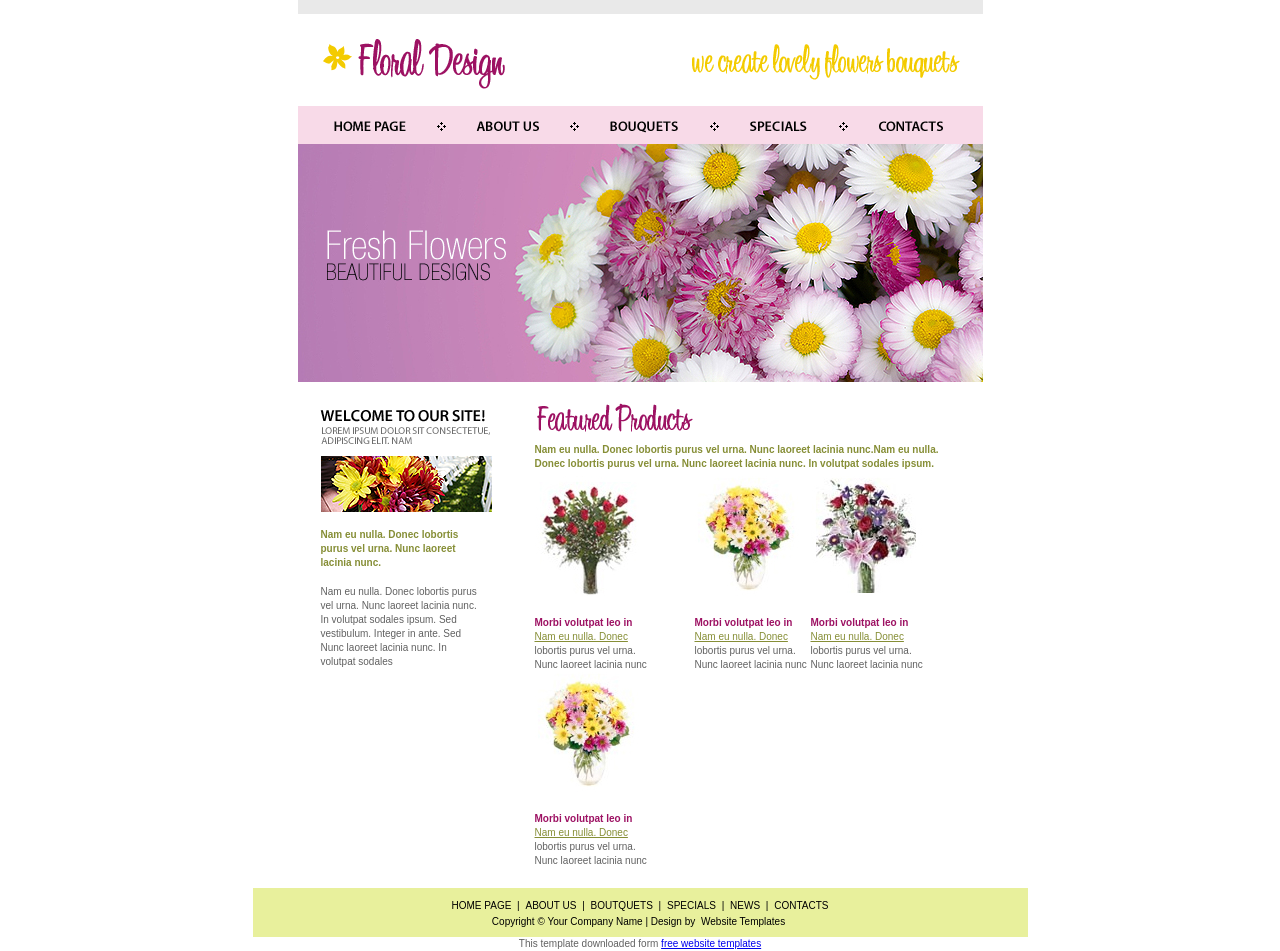
==== ktra/src/main/resources/templates/index.html @ 110bdda7 "add content" ====
<!DOCTYPE html
    PUBLIC "-//W3C//DTD XHTML 1.0 Transitional//EN" "http://www.w3.org/TR/xhtml1/DTD/xhtml1-transitional.dtd">
<html xmlns="http://www.w3.org/1999/xhtml">

<head>
    <title>Floral Design</title>
    <meta http-equiv="Content-Type" content="text/html; charset=utf-8" />
    <link href="css/styles.css" rel="stylesheet" type="text/css" />
</head>

<body>
    <div id="container">
        <div id="topLine"></div>
        <div id="logoPan"> <img src="images/logo.gif" width="192" height="92" alt="" id="logo" /> <img
                src="images/slogan.gif" width="297" height="46" alt="" id="slogan" /> </div>
        <div id="menuPan">
            <ul class="menu">
                <li class="btn_1"><a href="#">home page</a></li>
                <li class="line"></li>
                <li class="btn_2"><a href="#">about us</a></li>
                <li class="line"></li>
                <li class="btn_3"><a href="#">bouquets</a></li>
                <li class="line"></li>
                <li class="btn_4"><a href="#">specials</a></li>
                <li class="line"></li>
                <li class="btn_5"><a href="#">contacts</a></li>
            </ul>
        </div>
        <div id="header"> <img src="images/slogan2.gif" width="192" height="70" alt="" id="slogan2" /></div>
        <div id="content">
            <div id="leftPan">
                <div id="welcome">
                    <h2></h2>
                    <img src="images/img_welcome.jpg" width="172" height="56" alt="" />
                    <p class="headline">Nam eu nulla. Donec lobortis purus vel urna. Nunc laoreet lacinia nunc. </p>
                    <p>Nam eu nulla. Donec lobortis purus vel urna. Nunc laoreet lacinia nunc. In volutpat sodales
                        ipsum. Sed vestibulum. Integer in ante. Sed Nunc laoreet lacinia nunc. In volutpat sodales </p>
                </div>
            </div>
            <div id="rightPan">
                <div id="featured">
                    <h2></h2>
                    <p class="headline">Nam eu nulla. Donec lobortis purus vel urna. Nunc laoreet lacinia nunc.Nam eu
                        nulla. Donec lobortis purus vel urna. Nunc laoreet lacinia nunc. In volutpat sodales ipsum. </p>
                    <div class="featItem" id="i01"> <img src="images/img_prod.jpg" width="116" height="125" alt="" />
                        <p><span class="headline2">Morbi volutpat leo in</span><br />
                            <a href="#">Nam eu nulla. Donec</a><br />
                            lobortis purus vel urna. Nunc laoreet lacinia nunc
                        </p>
                    </div>
                    <div class="featItem" id="i03"> <img src="images/img_prod-14.jpg" width="116" height="125" alt="" />
                    <p><span class="headline2">Morbi volutpat leo in</span><br />
                        <a href="#">Nam eu nulla. Donec</a><br />
                        lobortis purus vel urna. Nunc laoreet lacinia nunc</p>
                </div>
                    <div class="featItem" id="i02">
                        <img src="images/img_prod-13.jpg" width="116" height="125" alt="" />
                        <p>
                            <span class="headline2">Morbi volutpat leo in</span><br />
                            <a href="#">Nam eu nulla. Donec</a><br />
                            lobortis purus vel urna. Nunc laoreet lacinia nunc
                        </p>
                    </div>
                    <div class="featItem" id="i03">
                        <img src="images/img_prod-14.jpg" width="116" height="125" alt="" />
                        <p>
                            <span class="headline2">Morbi volutpat leo in</span><br />
                            <a href="#">Nam eu nulla. Donec</a><br />
                            lobortis purus vel urna. Nunc laoreet lacinia nunc
                        </p>
                    </div>
                    <div class="clear"></div>
                </div>
            </div>
            <div class="clear" id="end"></div>
        </div>
    </div>
    <div id="footer">
        <p><a href="#">HOME PAGE</a> | <a href="#">ABOUT US</a> | <a href="#">BOUTQUETS</a> | <a href="#">SPECIALS</a> |
            <a href="#">NEWS</a> | <a href="#">CONTACTS</a><br />
            Copyright &copy; Your Company Name | Design by <a href="http://freshtemplates.com/">Website Templates</a>
        </p>
    </div>
    <div align="center">This template downloaded form <a
            href='http://all-free-download.com/free-website-templates/'>free website templates</a></div>
</body>

</html>
---- ktra/src/main/resources/templates/css/styles.css ----
/* CSS Document */
body{padding:0px; margin:0px; background:#fff; color:#616161; font:10px/14px Tahoma, sans-serif;}
div, p, ul, h2, h3, h4, img{padding:0px; margin:0px;}
ul{list-style-type:none;}

.clear {clear: both; margin: 0px; height:0}

p a{font:10px/14px Tahoma, sans-serif; color:#868e36; text-decoration:underline;}
p a:hover{ color:#868e36; text-decoration:none;}

.headline{font:10px/14px Tahoma, Geneva, sans-serif; color:#868e36; font-weight:bold}
.headline2{font:10px/14px Tahoma, Geneva, sans-serif; color:#9d1263; font-weight:bold}

#container{width:685px; position:relative; margin:0 auto;}

/* top */

#topLine{width:685px; height:14px; background:#e9e9e9;}

/* logo*/

#logoPan{width:685px; height:92px; position:relative}

#logoPan img#logo{position:absolute; top:0; left:19px}
#logoPan img#slogan{position:absolute; top:25px; left:376px}

/* menu */

#menuPan{width:685px; height:38px; background:#f8dae8; position:relative;}

#menuPan ul.menu{position:absolute; top:12px; left:33px; width:640px}
#menuPan ul.menu li{height:16px; margin-right:28px; float:left}
#menuPan ul.menu li a{height:16px; display:block; text-indent:-20000px; }
#menuPan ul.menu li a:hover{height:16px;}

#menuPan ul.menu li.btn_1 a{width:78px; background:url(../images/btn_1.gif) 0 0 no-repeat; }
#menuPan ul.menu li.btn_1 a:hover{width:78px; background:url(../images/btn_1_over.gif) 0 0 no-repeat;}

#menuPan ul.menu li.btn_2 a{width:68px; background:url(../images/btn_2.gif) 0 0 no-repeat; }
#menuPan ul.menu li.btn_2 a:hover{width:68px; background:url(../images/btn_2_over.gif) 0 0 no-repeat;}

#menuPan ul.menu li.btn_3 a{width:75px; background:url(../images/btn_3.gif) 0 0 no-repeat; }
#menuPan ul.menu li.btn_3 a:hover{width:75px; background:url(../images/btn_3_over.gif) 0 0 no-repeat;}

#menuPan ul.menu li.btn_4 a{width:64px; background:url(../images/btn_4.gif) 0 0 no-repeat; }
#menuPan ul.menu li.btn_4 a:hover{width:64px; background:url(../images/btn_4_over.gif) 0 0 no-repeat;}

#menuPan ul.menu li.btn_5{margin-right:0}
#menuPan ul.menu li.btn_5 a{width:71px; background:url(../images/btn_5.gif) 0 0 no-repeat; }
#menuPan ul.menu li.btn_5 a:hover{width:71px; background:url(../images/btn_5_over.gif) 0 0 no-repeat;}

#menuPan ul.menu li.line{width:9px; background:url(../images/bullet_m.gif) 0 4px no-repeat}

/* content */

#content{width:685px; position:relative; background:#FFF}
#leftPan{width:179px; float:left; margin:26px 39px 0 19px; display:inline}
#rightPan{width:436px; float:left; margin:17px 0 0 0;}

#welcome h2{height:40px; position:relative; background:url(../images/h_welcome.gif) 0 0 no-repeat; margin-bottom:8px}
#welcome img{margin:0 0 16px 4px }
#welcome p{margin-left:4px; margin-right:12px}
#welcome p.headline{margin-bottom:15px}

#featured h2{height:38px; position:relative; background:url(../images/h_prod.gif) 0 0 no-repeat; margin-bottom:6px}
#featured p.headline{margin-bottom:5px}
.featItem{width:116px; float:left; margin-right:44px}
.featItem#i03{margin-right:0}
.featItem img{margin-bottom:15px}

.clear#end{height:20px}

/* HEADER */

#header{width:685px; height:238px; background: url(../images/b_header.jpg) 0 0 no-repeat; position:relative;}

#header img#slogan2{position:absolute; top:76px; left:19px}

/* footer */

#footer{height:49px; clear:both; width:775px; background:#e8f09c; margin: 0 auto}
#footer p{padding: 10px 0 0 0; font:10px/16px Tahoma, sans-serif; font-weight:normal; text-align:center; color:#000;}
#footer p a{font:10px/16px Tahoma, sans-serif; font-weight:normal; color:#000; text-decoration:none; padding: 0 3px }
#footer p a:hover{text-decoration:underline; color:#000}
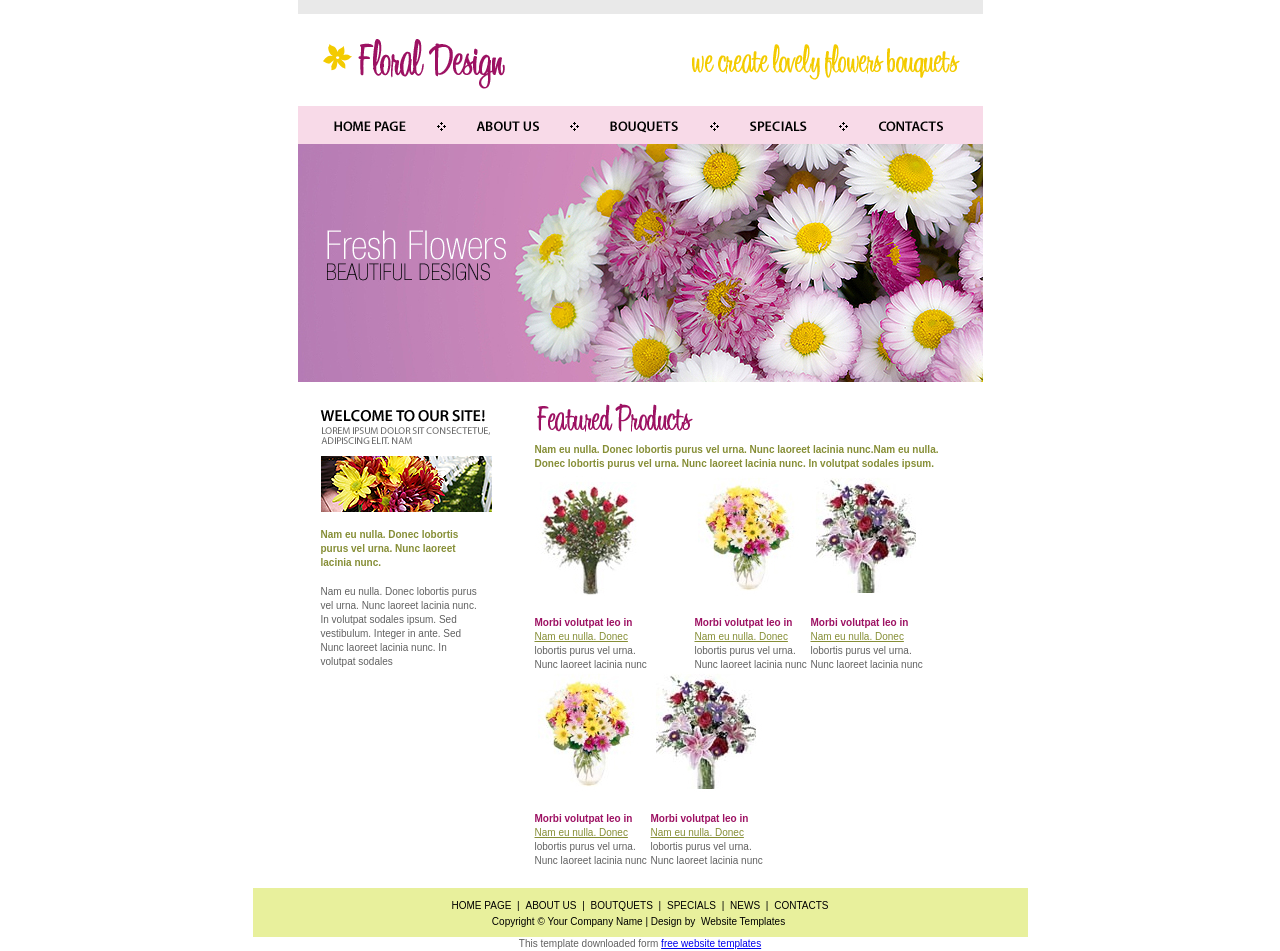
==== commit 51621e29: "Content 4" ====
--- a/ktra/src/main/resources/templates/index.html
+++ b/ktra/src/main/resources/templates/index.html
@@ -69,6 +69,14 @@
                             lobortis purus vel urna. Nunc laoreet lacinia nunc
                         </p>
                     </div>
+                    <div class="featItem" id="i02">
+                        <img src="images/img_prod-13.jpg" width="116" height="125" alt="" />
+                        <p>
+                            <span class="headline2">Morbi volutpat leo in</span><br />
+                            <a href="#">Nam eu nulla. Donec</a><br />
+                            lobortis purus vel urna. Nunc laoreet lacinia nunc
+                        </p>
+                    </div>
                     <div class="clear"></div>
                 </div>
             </div>
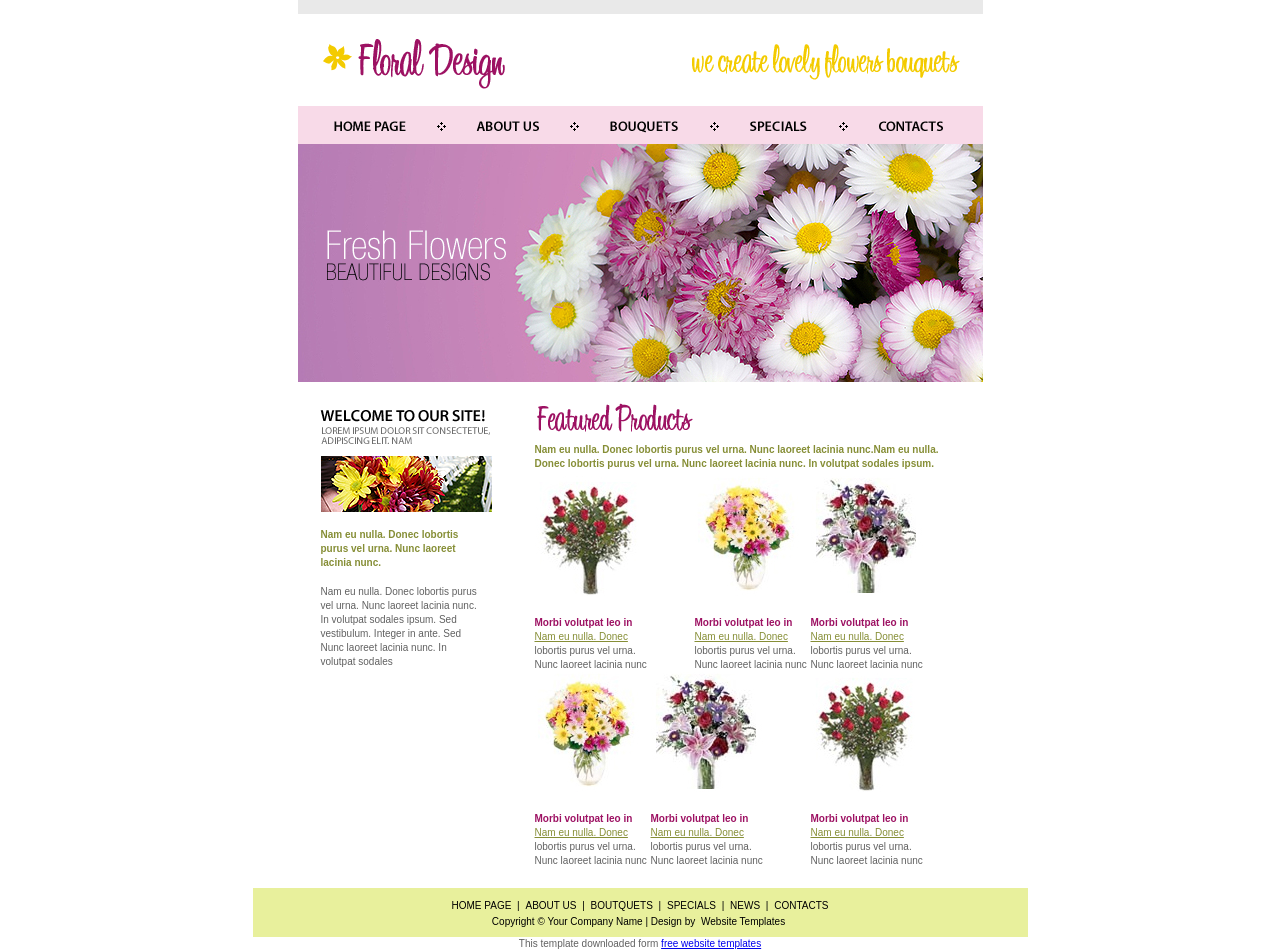
==== commit 6f35abbe: "add content 5" ====
--- a/ktra/src/main/resources/templates/index.html
+++ b/ktra/src/main/resources/templates/index.html
@@ -77,6 +77,12 @@
                             lobortis purus vel urna. Nunc laoreet lacinia nunc
                         </p>
                     </div>
+                    <div class="featItem" id="i01"> <img src="images/img_prod.jpg" width="116" height="125" alt="" />
+                        <p><span class="headline2">Morbi volutpat leo in</span><br />
+                            <a href="#">Nam eu nulla. Donec</a><br />
+                            lobortis purus vel urna. Nunc laoreet lacinia nunc
+                        </p>
+                    </div>
                     <div class="clear"></div>
                 </div>
             </div>
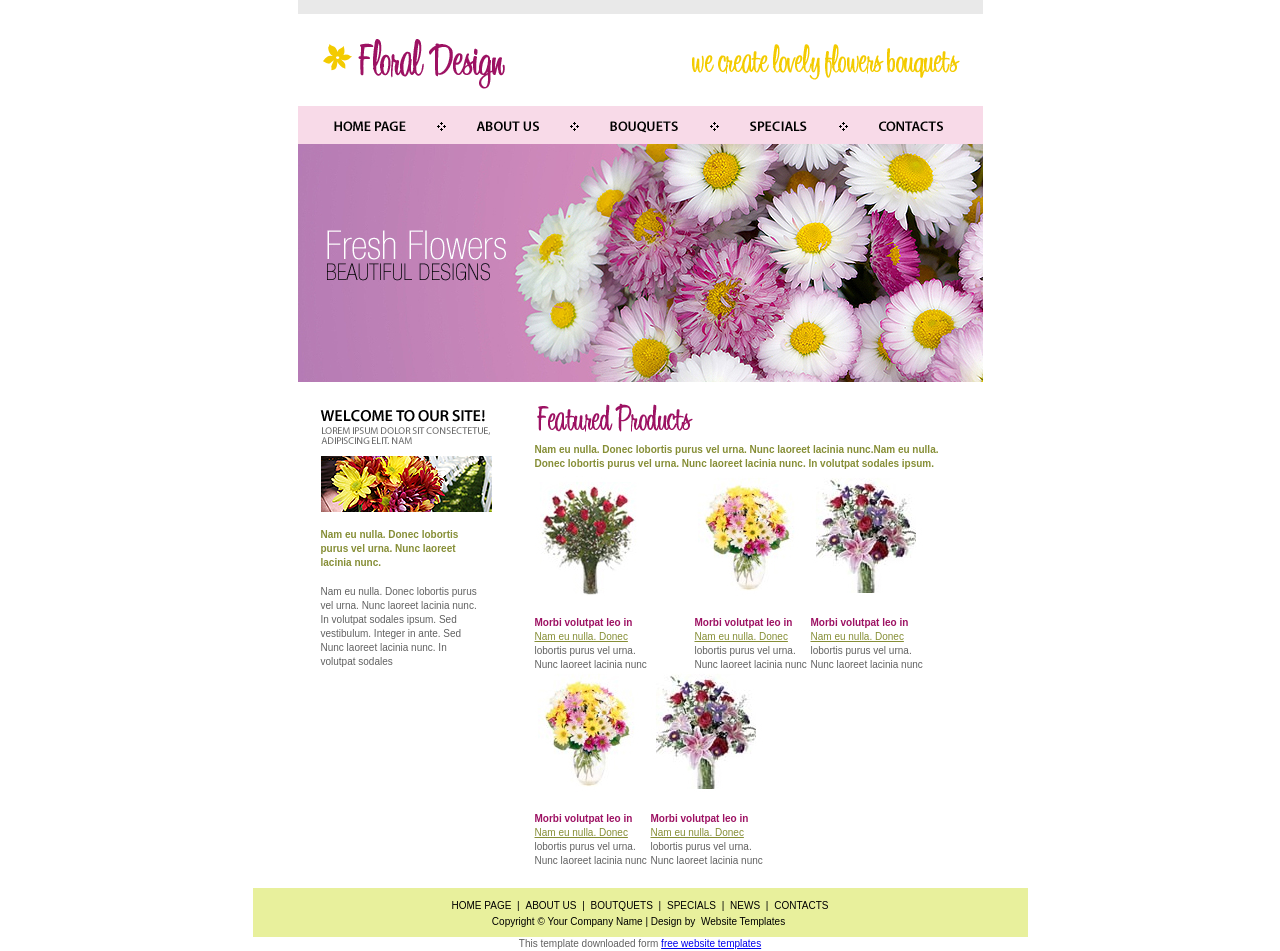
==== commit 69230896: "delete content" ====
--- a/ktra/src/main/resources/templates/index.html
+++ b/ktra/src/main/resources/templates/index.html
@@ -77,12 +77,7 @@
                             lobortis purus vel urna. Nunc laoreet lacinia nunc
                         </p>
                     </div>
-                    <div class="featItem" id="i01"> <img src="images/img_prod.jpg" width="116" height="125" alt="" />
-                        <p><span class="headline2">Morbi volutpat leo in</span><br />
-                            <a href="#">Nam eu nulla. Donec</a><br />
-                            lobortis purus vel urna. Nunc laoreet lacinia nunc
-                        </p>
-                    </div>
+                    
                     <div class="clear"></div>
                 </div>
             </div>
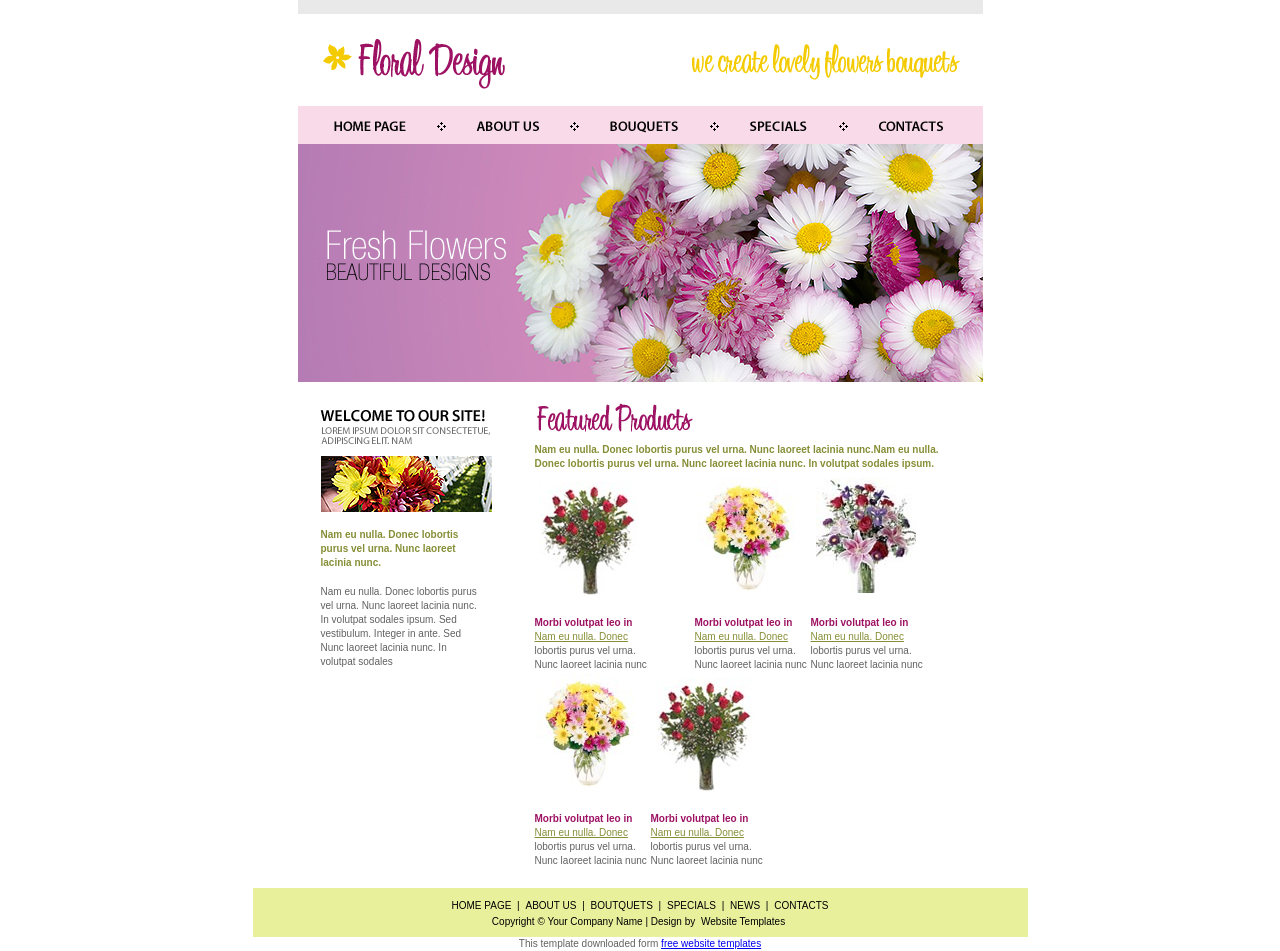
==== commit 26c02fdc: "content add 02 - 01" ====
--- a/ktra/src/main/resources/templates/index.html
+++ b/ktra/src/main/resources/templates/index.html
@@ -69,10 +69,8 @@
                             lobortis purus vel urna. Nunc laoreet lacinia nunc
                         </p>
                     </div>
-                    <div class="featItem" id="i02">
-                        <img src="images/img_prod-13.jpg" width="116" height="125" alt="" />
-                        <p>
-                            <span class="headline2">Morbi volutpat leo in</span><br />
+                    <div class="featItem" id="i01"> <img src="images/img_prod.jpg" width="116" height="125" alt="" />
+                        <p><span class="headline2">Morbi volutpat leo in</span><br />
                             <a href="#">Nam eu nulla. Donec</a><br />
                             lobortis purus vel urna. Nunc laoreet lacinia nunc
                         </p>
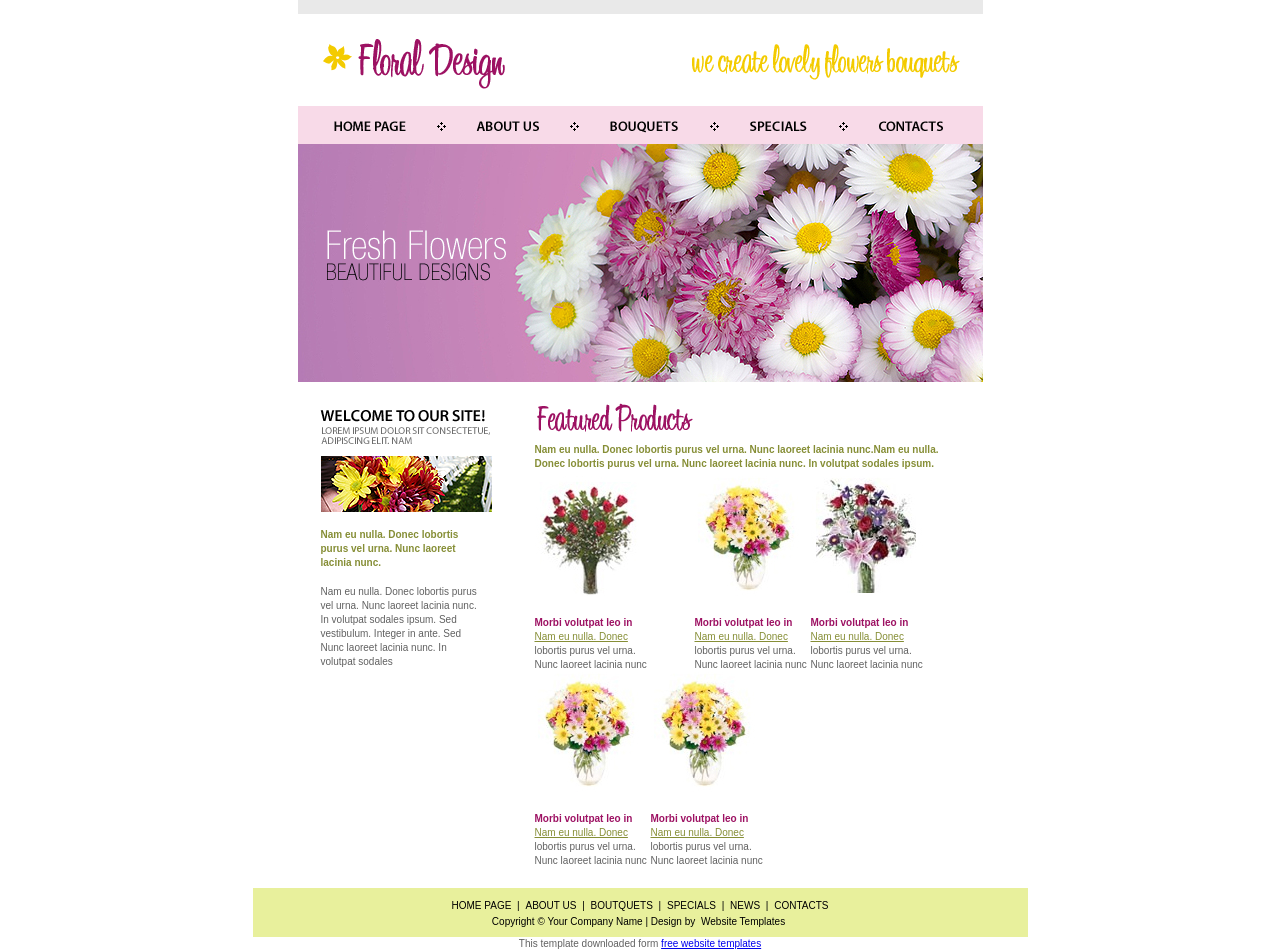
==== commit f786f8a9: "content add 01 - 03" ====
--- a/ktra/src/main/resources/templates/index.html
+++ b/ktra/src/main/resources/templates/index.html
@@ -69,8 +69,10 @@
                             lobortis purus vel urna. Nunc laoreet lacinia nunc
                         </p>
                     </div>
-                    <div class="featItem" id="i01"> <img src="images/img_prod.jpg" width="116" height="125" alt="" />
-                        <p><span class="headline2">Morbi volutpat leo in</span><br />
+                    <div class="featItem" id="i03">
+                        <img src="images/img_prod-14.jpg" width="116" height="125" alt="" />
+                        <p>
+                            <span class="headline2">Morbi volutpat leo in</span><br />
                             <a href="#">Nam eu nulla. Donec</a><br />
                             lobortis purus vel urna. Nunc laoreet lacinia nunc
                         </p>
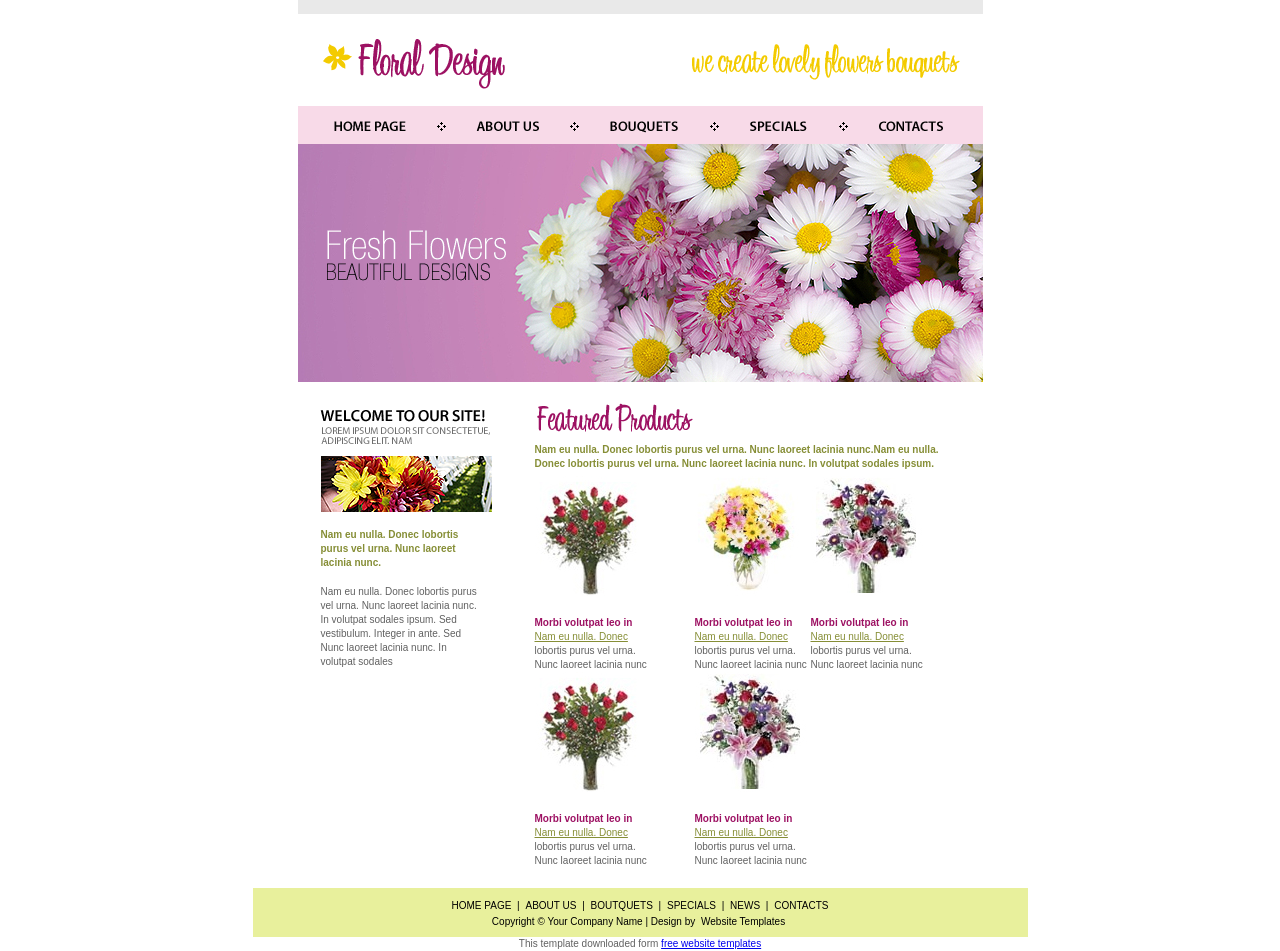
==== commit 2817fb16: "fix conflict" ====
--- a/ktra/src/main/resources/templates/index.html
+++ b/ktra/src/main/resources/templates/index.html
@@ -61,23 +61,20 @@
                             lobortis purus vel urna. Nunc laoreet lacinia nunc
                         </p>
                     </div>
-                    <div class="featItem" id="i03">
-                        <img src="images/img_prod-14.jpg" width="116" height="125" alt="" />
+                    <div class="featItem" id="i01"> <img src="images/img_prod.jpg" width="116" height="125" alt="" />
+                        <p><span class="headline2">Morbi volutpat leo in</span><br />
+                            <a href="#">Nam eu nulla. Donec</a><br />
+                            lobortis purus vel urna. Nunc laoreet lacinia nunc
+                        </p>
+                    </div>
+                    <div class="featItem" id="i02">
+                        <img src="images/img_prod-13.jpg" width="116" height="125" alt="" />
                         <p>
                             <span class="headline2">Morbi volutpat leo in</span><br />
                             <a href="#">Nam eu nulla. Donec</a><br />
                             lobortis purus vel urna. Nunc laoreet lacinia nunc
                         </p>
                     </div>
-                    <div class="featItem" id="i03">
-                        <img src="images/img_prod-14.jpg" width="116" height="125" alt="" />
-                        <p>
-                            <span class="headline2">Morbi volutpat leo in</span><br />
-                            <a href="#">Nam eu nulla. Donec</a><br />
-                            lobortis purus vel urna. Nunc laoreet lacinia nunc
-                        </p>
-                    </div>
-                    
                     <div class="clear"></div>
                 </div>
             </div>
